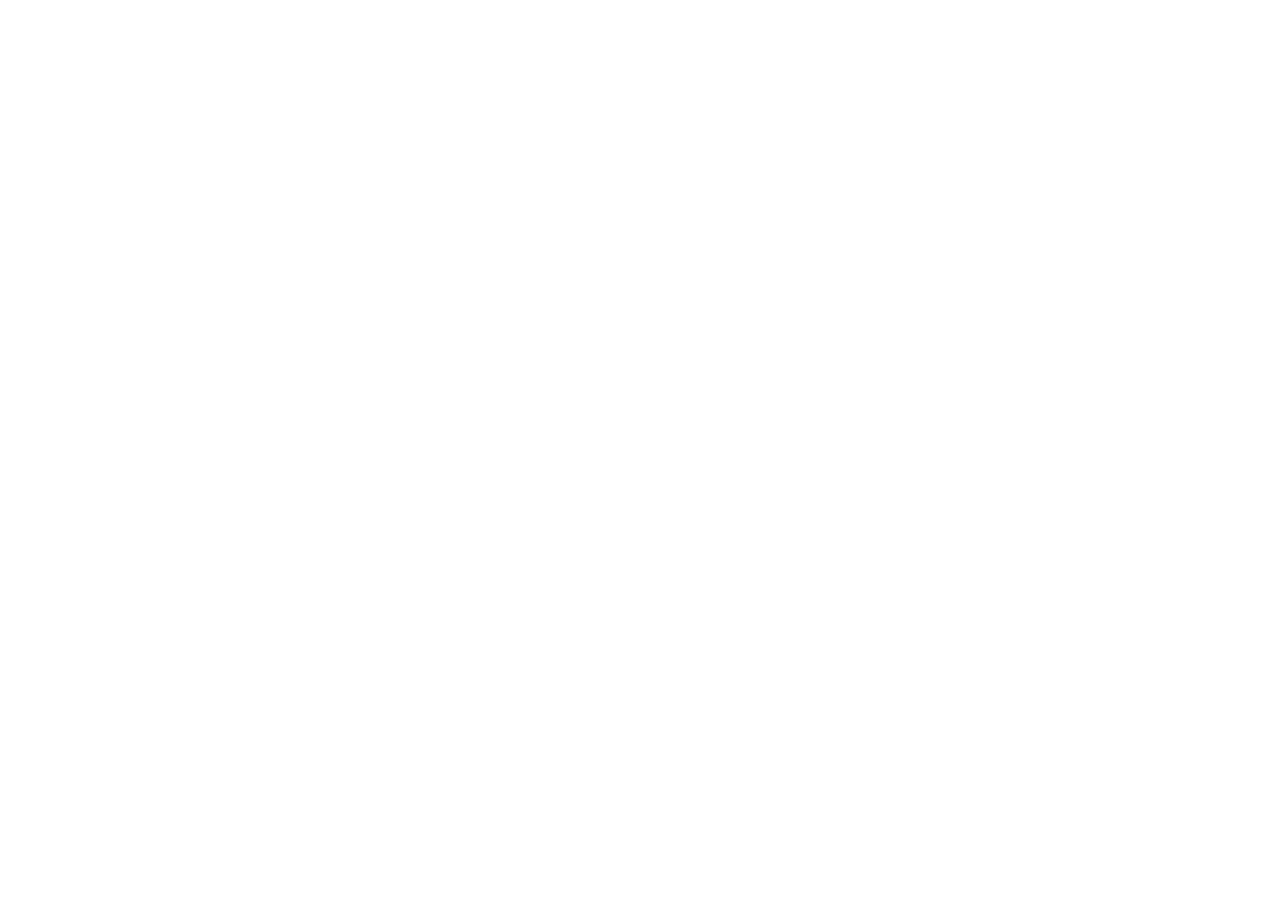
==== index.html @ 851a2a56 "新規作成" ====
<!DOCTYPE html>
<html lang="ja">

<head>
  <meta charset="UTF-8">
  <meta name="viewport" content="width=device-width, initial-scale=1.0">
  <title>Document</title>
  <meta name="description" content="ページの内容を表す文章" />
  <!-- <meta name="robots" content="noindex,nofollow" /> 検索エンジンに掲載しない場合は記載 -->

  <!-- ブラウザによる電話番号・メールの自動リンクを無効化 -->
  <meta name="format-detection" content="email=no,telephone=no,address=no" />

  <!-- ##### ⬇︎ OGPタグ ⬇︎ ##### -->
  <meta property="og:url" content="ページのURL" />
  <meta property="og:title" content="ページのタイトル" />
  <meta property="og:type" content="ページのタイプ">
  <meta property="og:description" content="記事の抜粋" />
  <meta property="og:image" content="画像のURL" />
  <meta name="twitter:card" content="カード種類" />
  <meta name="twitter:site" content="@Twitterユーザー名" />
  <meta property="og:site_name" content="サイト名" />
  <meta property="og:locale" content="ja_JP" />
  <meta property="fb:app_id" content="appIDを入力" />
  <!-- ##### ⬆︎ OGPタグ ⬆︎ ##### -->

  <!-- ##### ⬇︎ サイトアイコン ⬇︎ ##### -->
  <link rel="icon" href="画像URL" sizes="16x16" type="image/png" />
  <link rel="icon" href="画像URL" sizes="32x32" type="image/png" />
  <link rel="icon" href="画像URL" sizes="48x48" type="image/png" />
  <link rel="icon" href="画像URL" sizes="62x62" type="image/png" />
  <!-- ##### ⬆︎ サイトアイコン ⬆︎ ##### -->

  <!-- ##### ⬇︎ css / javascript 読み込み ⬇︎ ##### -->
  <link rel="stylesheet" href="/style/css/style.css">
  <script src="/js/common.js"></script>
  <!-- ##### ⬆︎ css / javascript 読み込み ⬆︎ ##### -->

</head>

<body>
  <div class="container">

    <!-- ############ header ヘッダー ############ -->
    <header>

      <!-- ############ nav ナビゲーション ############ -->
      <nav>

      </nav>
      <!-- ############ /nav ナビゲーション ############ -->

    </header>
    <!-- ############ /header ヘッダー ############ -->

    <!-- ======================================================================= -->

    <!-- ############ top-〇〇 メインビジュアル ############ -->

    <!-- ############ /top-〇〇 メインビジュアル ############ -->
  </div>


  <!-- ##### ⬇︎ jQuey / javascript 読み込み ⬇︎ ##### -->
  <script src="https://code.jquery.com/jquery-3.7.1.min.js"
    integrity="sha256-/JqT3SQfawRcv/BIHPThkBvs0OEvtFFmqPF/lYI/Cxo=" crossorigin="anonymous"></script>
  <!-- ##### ⬆︎ jQuey / javascript 読み込み ⬆︎ ##### -->
</body>

</html>
---- style/css/style.css ----
@charset "UTF-8";
/* ==================================================
 style.scss
 各scssファイルを定義
================================================== */
/* ==================================================
 baseフォルダ
================================================== */
/* ==================================================
 _base.scss
 全ページ共通のタグスタイル 定義
================================================== */
/* ==================================================
 _variables.scss
 変数 定義
================================================== */
/* ==================================================
 カラー変数定義
================================================== */
/* ==== サイト基本カラー定義 ==== */
/* ==== 白黒カラー定義 ==== */
/* ==== ボタンカラー定義 ==== */
/* ==== ボーダーカラー定義 ==== */
/* ==================================================
 background-imageディレクトリ 変数定義
================================================== */
/* ==================================================
 タグ共通設定
================================================== */
html {
  overflow-y: scroll;
}

body {
  width: 100%;
  box-sizing: border-box;
  background-color: #fff;
}

* {
  margin: 0;
  padding: 0;
}

img {
  max-width: 100%;
  height: auto;
  vertical-align: bottom;
  overflow: hidden;
  border: 0;
}

li {
  list-style: none;
}

a {
  text-decoration: none;
}

/* ==================================================
 _reset.scss
 リセットcss
================================================== */
/*! destyle.css v4.0.0 | MIT License | https://github.com/nicolas-cusan/destyle.min.css */
*, ::before, ::after {
  box-sizing: border-box;
  border-style: solid;
  border-width: 0;
}

html {
  line-height: 1.15;
  -webkit-text-size-adjust: 100%;
  -webkit-tap-highlight-color: transparent;
}

body {
  margin: 0;
}

main {
  display: block;
}

p, table, blockquote, address, pre, iframe, form, figure, dl {
  margin: 0;
}

h1, h2, h3, h4, h5, h6 {
  font-size: inherit;
  font-weight: inherit;
  margin: 0;
}

ul, ol {
  margin: 0;
  padding: 0;
  list-style: none;
}

dt {
  font-weight: 700;
}

dd {
  margin-left: 0;
}

hr {
  box-sizing: content-box;
  height: 0;
  overflow: visible;
  border-top-width: 1px;
  margin: 0;
  clear: both;
  color: inherit;
}

pre {
  font-family: monospace, monospace;
  font-size: inherit;
}

address {
  font-style: inherit;
}

a {
  background-color: transparent;
  text-decoration: none;
  color: inherit;
}

abbr[title] {
  text-decoration: underline dotted;
}

b, strong {
  font-weight: bolder;
}

code, kbd, samp {
  font-family: monospace, monospace;
  font-size: inherit;
}

small {
  font-size: 80%;
}

sub, sup {
  font-size: 75%;
  line-height: 0;
  position: relative;
  vertical-align: baseline;
}

sub {
  bottom: -0.25em;
}

sup {
  top: -0.5em;
}

svg, img, embed, object, iframe {
  vertical-align: bottom;
}

button, input, optgroup, select, textarea {
  -webkit-appearance: none;
  appearance: none;
  vertical-align: middle;
  color: inherit;
  font: inherit;
  background: transparent;
  padding: 0;
  margin: 0;
  border-radius: 0;
  text-align: inherit;
  text-transform: inherit;
}

button, [type=button], [type=reset], [type=submit] {
  cursor: pointer;
}

button:disabled, [type=button]:disabled, [type=reset]:disabled, [type=submit]:disabled {
  cursor: default;
}

:-moz-focusring {
  outline: auto;
}

select:disabled {
  opacity: inherit;
}

option {
  padding: 0;
}

fieldset {
  margin: 0;
  padding: 0;
  min-width: 0;
}

legend {
  padding: 0;
}

progress {
  vertical-align: baseline;
}

textarea {
  overflow: auto;
}

[type=number]::-webkit-inner-spin-button, [type=number]::-webkit-outer-spin-button {
  height: auto;
}

[type=search] {
  outline-offset: -2px;
}

[type=search]::-webkit-search-decoration {
  -webkit-appearance: none;
}

::-webkit-file-upload-button {
  -webkit-appearance: button;
  font: inherit;
}

[type=number] {
  -moz-appearance: textfield;
}

label[for] {
  cursor: pointer;
}

details {
  display: block;
}

summary {
  display: list-item;
}

[contenteditable]:focus {
  outline: auto;
}

table {
  border-color: inherit;
  border-collapse: collapse;
}

caption {
  text-align: left;
}

td, th {
  vertical-align: top;
  padding: 0;
}

th {
  text-align: left;
  font-weight: 700;
}

/* ==================================================
 pageフォルダ
================================================== */
/* ==================================================
 mixinフォルダ
================================================== */
/* ==================================================
 _mixin.scss
 mixinスタイル 定義
================================================== */
/* ==================================================
 _animation.scss
 アニメーションスタイル 定義
================================================== */
/* ==================================================
 animation基本設定
================================================== */
/* ==================================================
 ※以下は他scssファイルでの定義方法
 @mixinで定義した引数のプロパティを書き換えるだけで個別にアニメーションを指定することができる
 @include animation(
    $name: sk-bouncedelay;
		$duration: 3s;
		$timing-function: ease-in-out,
  );
================================================== */
/* ==================================================
 ページ最大横幅
================================================== */
/* ==================================================
 内部コンテンツ横幅
================================================== */
/* ==================================================
 _mixin.scss
 mixinスタイル 定義
================================================== */
/* ==================================================
 configフォルダ
================================================== */
/* ==================================================
 _function.scss
 関数 定義
================================================== */
/* ==================================================
 フォントのvw単位計算
 ※定義方法
 p {
	font-size: responsiveFontSizeClamp(最小フォントサイズ,最大フォントサイズ,最小ウィンドウサイズ,最大ウィンドウサイズ);
 }
================================================== */
/* ==================================================
 _mediaquery.scss
 メディアクエリ 定義
================================================== */
/* ==================================================
 メディアクエリ 基本サイズ
================================================== */
/* ==================================================
 メディアクエリ mixin定義
 ※以下は定義方法
.class {
 width: 50%;
 @include tab {
		width: 100%
 }
}
================================================== */
/* ==================================================
 デバイス非表示・表示
================================================== */
.is-pc {
  display: none;
}

.is-tab {
  display: none;
}

.is-sp {
  display: none;
}

/* ==================================================
 configフォルダ
================================================== */
/* ==================================================
 _font.scss
 フォント・文字サイズ 定義
================================================== */
/* ==================================================
 フォントベース
================================================== */
body {
  font-family: "游ゴシック体", YuGothic, "游ゴシック", "Yu Gothic", sans-serif;
  line-height: 1.8;
  letter-spacing: 0.1rem;
  font-size: 100%;
  -webkit-text-size-adjust: 100%;
  color: #ccc;
}

/* ==================================================
 見出しフォントサイズ
 h1: 24 ~ 28px;
 h2: 20 ~ 24px;
 h3: 18 ~ 20px;
 h4: 16 ~ 18px;
================================================== */
/* ==================================================
 フォントサイズ
 x-small: 10 ~ 12px
 small: 12 ~ 14px
 medium: 14px ~ 16px
 large: 16px ~ 18px
 x-large: 18 ~ 20px 
================================================== */
/*
@use "config/setting";
*/
/* ==================================================
 moduleフォルダ
================================================== */
/* ==================================================
 mixinフォルダ
================================================== */
/* ==================================================
 _mixin.scss
 mixinスタイル 定義
================================================== */
/* ==================================================
 _header.scss
 ヘッダーのスタイル定義
================================================== */
/* ==================================================
 共通ヘッダー
================================================== */
/* ==================================================
 mixinフォルダ
================================================== */
/* ==================================================
 _mixin.scss
 mixinスタイル 定義
================================================== */
/* ==================================================
 _footer.scss
 フッターのスタイル定義
================================================== */
/* ==================================================
 共通フッター
================================================== */
/* 
@use "module/snav";
@use "module/gnav";
@use "module/share";
@use "module/table";
*/
/* ==================================================
 componentフォルダ
================================================== */
/*
@use "component/button";
@use "component/link";
@use "component/description";
@use "component/card";
@use "component/blog-card";
*//*# sourceMappingURL=style.css.map */
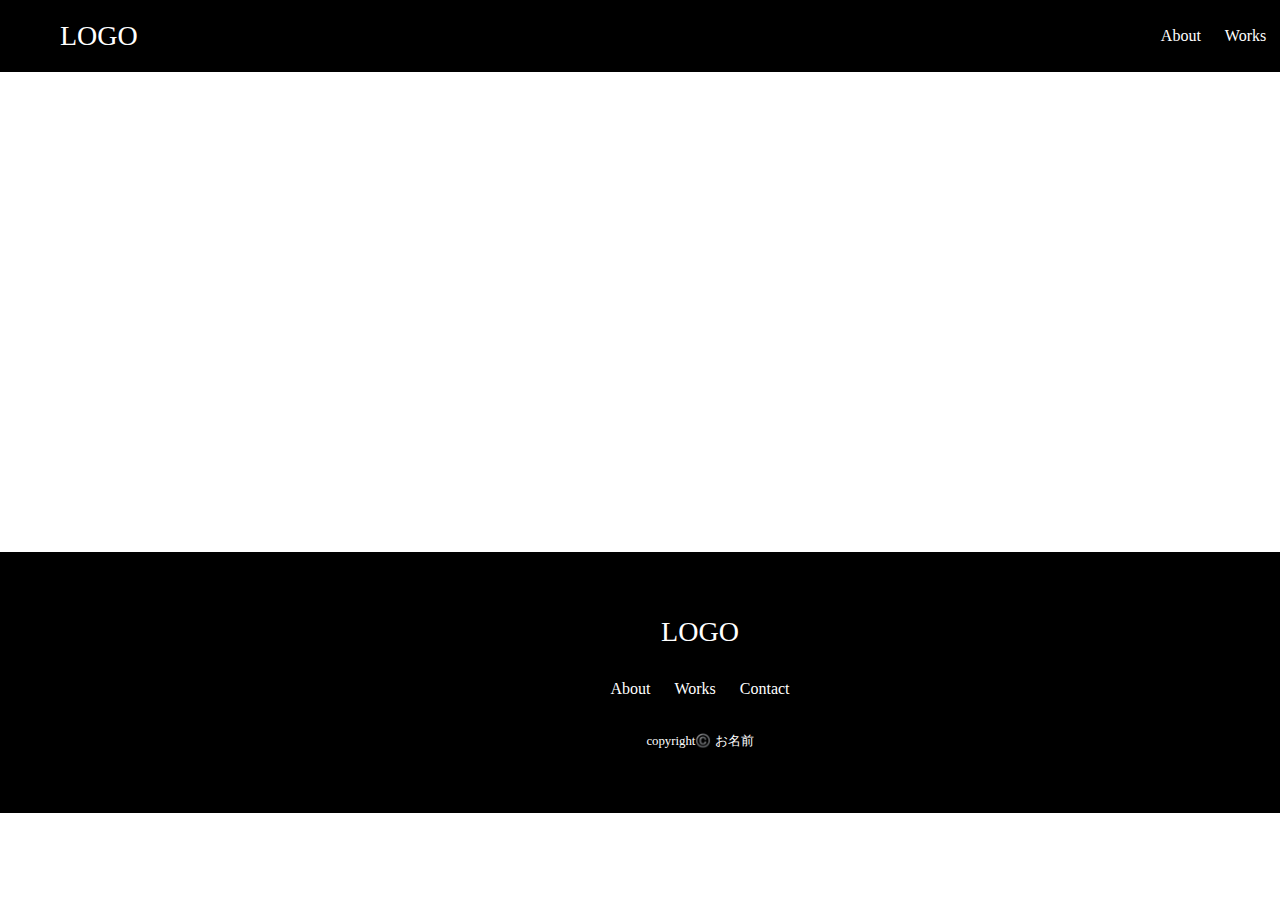
==== commit 587e76d2: "ベースコーディング作成" ====
--- a/index.html
+++ b/index.html
@@ -1,70 +1,78 @@
+<!-- ==============================================
+ index.html
+ トップページ
+==============================================-->
 <!DOCTYPE html>
 <html lang="ja">
 
-<head>
-  <meta charset="UTF-8">
-  <meta name="viewport" content="width=device-width, initial-scale=1.0">
-  <title>Document</title>
-  <meta name="description" content="ページの内容を表す文章" />
-  <!-- <meta name="robots" content="noindex,nofollow" /> 検索エンジンに掲載しない場合は記載 -->
+  <head>
+    <meta charset="UTF-8">
+    <meta name="viewport" content="width=device-width, initial-scale=1.0">
+    <title>Document</title>
+    <meta name="description" content="ページの内容を表す文章" />
+    <!-- <meta name="robots" content="noindex,nofollow" /> 検索エンジンに掲載しない場合は記載 -->
 
-  <!-- ブラウザによる電話番号・メールの自動リンクを無効化 -->
-  <meta name="format-detection" content="email=no,telephone=no,address=no" />
+    <!-- ブラウザによる電話番号・メールの自動リンクを無効化 -->
+    <meta name="format-detection" content="email=no,telephone=no,address=no" />
 
-  <!-- ##### ⬇︎ OGPタグ ⬇︎ ##### -->
-  <meta property="og:url" content="ページのURL" />
-  <meta property="og:title" content="ページのタイトル" />
-  <meta property="og:type" content="ページのタイプ">
-  <meta property="og:description" content="記事の抜粋" />
-  <meta property="og:image" content="画像のURL" />
-  <meta name="twitter:card" content="カード種類" />
-  <meta name="twitter:site" content="@Twitterユーザー名" />
-  <meta property="og:site_name" content="サイト名" />
-  <meta property="og:locale" content="ja_JP" />
-  <meta property="fb:app_id" content="appIDを入力" />
-  <!-- ##### ⬆︎ OGPタグ ⬆︎ ##### -->
+    <!-- ##### ⬇︎ OGPタグ ⬇︎ ##### -->
+    <meta property="og:url" content="ページのURL" />
+    <meta property="og:title" content="ページのタイトル" />
+    <meta property="og:type" content="ページのタイプ">
+    <meta property="og:description" content="記事の抜粋" />
+    <meta property="og:image" content="画像のURL" />
+    <meta name="twitter:card" content="カード種類" />
+    <meta name="twitter:site" content="@Twitterユーザー名" />
+    <meta property="og:site_name" content="サイト名" />
+    <meta property="og:locale" content="ja_JP" />
+    <meta property="fb:app_id" content="appIDを入力" />
+    <!-- ##### ⬆︎ OGPタグ ⬆︎ ##### -->
 
-  <!-- ##### ⬇︎ サイトアイコン ⬇︎ ##### -->
-  <link rel="icon" href="画像URL" sizes="16x16" type="image/png" />
-  <link rel="icon" href="画像URL" sizes="32x32" type="image/png" />
-  <link rel="icon" href="画像URL" sizes="48x48" type="image/png" />
-  <link rel="icon" href="画像URL" sizes="62x62" type="image/png" />
-  <!-- ##### ⬆︎ サイトアイコン ⬆︎ ##### -->
+    <!-- ##### ⬇︎ ファビコン ⬇︎ ##### -->
+    <link rel="favicon" href="画像URL" type="image/png" />
+    <!-- ##### ⬆︎ ファビコン ⬆︎ ##### -->
 
-  <!-- ##### ⬇︎ css / javascript 読み込み ⬇︎ ##### -->
-  <link rel="stylesheet" href="/style/css/style.css">
-  <script src="/js/common.js"></script>
-  <!-- ##### ⬆︎ css / javascript 読み込み ⬆︎ ##### -->
+    <!-- ##### ⬇︎ サイトアイコン ⬇︎ ##### -->
+    <link rel="icon" href="画像URL" sizes="16x16" type="image/png" />
+    <link rel="icon" href="画像URL" sizes="32x32" type="image/png" />
+    <link rel="icon" href="画像URL" sizes="48x48" type="image/png" />
+    <link rel="icon" href="画像URL" sizes="62x62" type="image/png" />
+    <!-- ##### ⬆︎ サイトアイコン ⬆︎ ##### -->
 
-</head>
+    <!-- ##### ⬇︎ css / javascript 読み込み ⬇︎ ##### -->
+    <link rel="stylesheet" href="/style/css/style.css">
+    <!-- ##### ⬆︎ css / javascript 読み込み ⬆︎ ##### -->
 
-<body>
-  <div class="container">
+  </head>
 
-    <!-- ############ header ヘッダー ############ -->
-    <header>
+  <body>
+    <div class="container">
 
-      <!-- ############ nav ナビゲーション ############ -->
-      <nav>
+      <!-- ############ header ヘッダー（JSで共通読み込み include/header.html） Start ############ -->
+      <header class="header" id="js-header"></header>
+      <!-- ############ /header ヘッダー End ############ -->
 
-      </nav>
-      <!-- ############ /nav ナビゲーション ############ -->
+      <!-- ======================================================================= -->
 
-    </header>
-    <!-- ############ /header ヘッダー ############ -->
+      <!-- ############ main コンテンツ内容 Start ############ -->
+      <main class="main">
+      
+      </main>
+      <!-- ############ /main コンテンツ内容 End ############ -->
 
-    <!-- ======================================================================= -->
+      <!-- ======================================================================= -->
 
-    <!-- ############ top-〇〇 メインビジュアル ############ -->
+      <!-- ############ footer フッター（JSで共通読み込み include/footer.html） Start ############ -->
+      <footer class="footer" id="js-footer"></footer>
+      <!-- ############ /footer フッター End ############ -->
 
-    <!-- ############ /top-〇〇 メインビジュアル ############ -->
-  </div>
+    </div>
 
-
-  <!-- ##### ⬇︎ jQuey / javascript 読み込み ⬇︎ ##### -->
-  <script src="https://code.jquery.com/jquery-3.7.1.min.js"
-    integrity="sha256-/JqT3SQfawRcv/BIHPThkBvs0OEvtFFmqPF/lYI/Cxo=" crossorigin="anonymous"></script>
-  <!-- ##### ⬆︎ jQuey / javascript 読み込み ⬆︎ ##### -->
-</body>
+    <!-- ##### ⬇︎ jQuey / javascript 読み込み ⬇︎ ##### -->
+    <script src="https://code.jquery.com/jquery-3.7.1.min.js"
+      integrity="sha256-/JqT3SQfawRcv/BIHPThkBvs0OEvtFFmqPF/lYI/Cxo=" crossorigin="anonymous"></script>
+      <script src="/js/common.js" defer></script>
+    <!-- ##### ⬆︎ jQuey / javascript 読み込み ⬆︎ ##### -->
+  </body>
 
 </html>--- a/style/css/style.css
+++ b/style/css/style.css
@@ -25,266 +25,106 @@
  background-imageディレクトリ 変数定義
 ================================================== */
 /* ==================================================
- タグ共通設定
-================================================== */
-html {
-  overflow-y: scroll;
-}
-
-body {
-  width: 100%;
-  box-sizing: border-box;
-  background-color: #fff;
-}
-
-* {
-  margin: 0;
-  padding: 0;
-}
-
-img {
-  max-width: 100%;
-  height: auto;
-  vertical-align: bottom;
-  overflow: hidden;
-  border: 0;
-}
-
-li {
-  list-style: none;
-}
-
-a {
-  text-decoration: none;
-}
-
-/* ==================================================
- _reset.scss
- リセットcss
-================================================== */
-/*! destyle.css v4.0.0 | MIT License | https://github.com/nicolas-cusan/destyle.min.css */
-*, ::before, ::after {
-  box-sizing: border-box;
-  border-style: solid;
-  border-width: 0;
-}
-
-html {
-  line-height: 1.15;
-  -webkit-text-size-adjust: 100%;
-  -webkit-tap-highlight-color: transparent;
-}
-
-body {
-  margin: 0;
-}
-
-main {
-  display: block;
-}
-
-p, table, blockquote, address, pre, iframe, form, figure, dl {
-  margin: 0;
-}
-
-h1, h2, h3, h4, h5, h6 {
-  font-size: inherit;
-  font-weight: inherit;
-  margin: 0;
-}
-
-ul, ol {
-  margin: 0;
-  padding: 0;
-  list-style: none;
-}
-
-dt {
-  font-weight: 700;
-}
-
-dd {
-  margin-left: 0;
-}
-
-hr {
-  box-sizing: content-box;
-  height: 0;
-  overflow: visible;
-  border-top-width: 1px;
-  margin: 0;
-  clear: both;
-  color: inherit;
-}
-
-pre {
-  font-family: monospace, monospace;
-  font-size: inherit;
-}
-
-address {
-  font-style: inherit;
-}
-
-a {
-  background-color: transparent;
-  text-decoration: none;
-  color: inherit;
-}
-
-abbr[title] {
-  text-decoration: underline dotted;
-}
-
-b, strong {
-  font-weight: bolder;
-}
-
-code, kbd, samp {
-  font-family: monospace, monospace;
-  font-size: inherit;
-}
-
-small {
-  font-size: 80%;
-}
-
-sub, sup {
-  font-size: 75%;
-  line-height: 0;
-  position: relative;
-  vertical-align: baseline;
-}
-
-sub {
-  bottom: -0.25em;
-}
-
-sup {
-  top: -0.5em;
-}
-
-svg, img, embed, object, iframe {
-  vertical-align: bottom;
-}
-
-button, input, optgroup, select, textarea {
-  -webkit-appearance: none;
-  appearance: none;
-  vertical-align: middle;
-  color: inherit;
-  font: inherit;
-  background: transparent;
-  padding: 0;
-  margin: 0;
-  border-radius: 0;
-  text-align: inherit;
-  text-transform: inherit;
-}
-
-button, [type=button], [type=reset], [type=submit] {
-  cursor: pointer;
-}
-
-button:disabled, [type=button]:disabled, [type=reset]:disabled, [type=submit]:disabled {
-  cursor: default;
-}
-
-:-moz-focusring {
-  outline: auto;
-}
-
-select:disabled {
-  opacity: inherit;
-}
-
-option {
-  padding: 0;
-}
-
-fieldset {
-  margin: 0;
-  padding: 0;
-  min-width: 0;
-}
-
-legend {
-  padding: 0;
-}
-
-progress {
-  vertical-align: baseline;
-}
-
-textarea {
-  overflow: auto;
-}
-
-[type=number]::-webkit-inner-spin-button, [type=number]::-webkit-outer-spin-button {
-  height: auto;
-}
-
-[type=search] {
-  outline-offset: -2px;
-}
-
-[type=search]::-webkit-search-decoration {
-  -webkit-appearance: none;
-}
-
-::-webkit-file-upload-button {
-  -webkit-appearance: button;
-  font: inherit;
-}
-
-[type=number] {
-  -moz-appearance: textfield;
-}
-
-label[for] {
-  cursor: pointer;
-}
-
-details {
-  display: block;
-}
-
-summary {
-  display: list-item;
-}
-
-[contenteditable]:focus {
-  outline: auto;
-}
-
-table {
-  border-color: inherit;
-  border-collapse: collapse;
-}
-
-caption {
-  text-align: left;
-}
-
-td, th {
-  vertical-align: top;
-  padding: 0;
-}
-
-th {
-  text-align: left;
-  font-weight: 700;
-}
-
-/* ==================================================
- pageフォルダ
-================================================== */
-/* ==================================================
- mixinフォルダ
+ _font.scss
+ フォント・文字サイズ 定義
+================================================== */
+/* ==================================================
+ _function.scss
+ 関数 定義
+================================================== */
+/* ==================================================
+ _base.scss
+ 全ページ共通のタグスタイル 定義
+================================================== */
+/* ==================================================
+ _mq.scss
+ メディアクエリ 定義
+================================================== */
+/* ==================================================
+ メディアクエリ 基本サイズ
+================================================== */
+/* ==================================================
+ メディアクエリ mixin定義
+ ※以下は定義方法
+.class {
+ width: 50%;
+ @include tab {
+		width: 100%
+ }
+}
+================================================== */
+/* ==================================================
+ デバイス非表示・表示
+================================================== */
+.is-pc {
+  display: none;
+}
+
+.is-tab {
+  display: none;
+}
+
+.is-sp {
+  display: none;
+}
+
+/* ==================================================
+ _base.scss
+ 全ページ共通のタグスタイル 定義
+================================================== */
+/* ==================================================
+ フォントのvw単位計算
+ ※定義方法
+ p {
+	font-size: responsiveFontSizeClamp(最小フォントサイズ,最大フォントサイズ,最小ウィンドウサイズ,最大ウィンドウサイズ);
+ }
+================================================== */
+/* ==================================================
+ _base.scss
+ 全ページ共通のタグスタイル 定義
+================================================== */
+/* ==================================================
+ 見出しフォントサイズ(spサイズ ~ pcサイズ)
+ h1: 24 ~ 28px;
+ h2: 20 ~ 24px;
+ h3: 18 ~ 20px;
+ h4: 16 ~ 18px;
+================================================== */
+/* ==================================================
+ フォントサイズ(spサイズ ~ pcサイズ)
+ x-small: 10 ~ 12px
+ small: 12 ~ 14px
+ medium: 14px ~ 16px
+ large: 16px ~ 18px
+ x-large: 18 ~ 20px 
+================================================== */
+/* ==================================================
+ _function.scss
+ 関数 定義
+================================================== */
+/* ==================================================
+ _base.scss
+ 全ページ共通のタグスタイル 定義
+================================================== */
+/* ==================================================
+ _font.scss
+ フォント・文字サイズ 定義
+================================================== */
+/* ==================================================
+ _function.scss
+ 関数 定義
 ================================================== */
 /* ==================================================
  _mixin.scss
  mixinスタイル 定義
+================================================== */
+/* ==================================================
+ _base.scss
+ 全ページ共通のタグスタイル 定義
+================================================== */
+/* ==================================================
+ _font.scss
+ フォント・文字サイズ 定義
 ================================================== */
 /* ==================================================
  _animation.scss
@@ -303,94 +143,303 @@
   );
 ================================================== */
 /* ==================================================
- ページ最大横幅
-================================================== */
-/* ==================================================
- 内部コンテンツ横幅
-================================================== */
-/* ==================================================
- _mixin.scss
- mixinスタイル 定義
+ 画面最大幅（PC画面をレスポンシブ対応させないための横幅）
+================================================== */
+/* ==================================================
+ コンテンツ最大幅
+================================================== */
+/* ==================================================
+ 内部コンテンツ幅
+================================================== */
+/* ==================================================
+ タグ共通設定
+================================================== */
+html {
+  overflow-y: scroll;
+}
+
+body {
+  width: 100%;
+  box-sizing: border-box;
+  background-color: #fff;
+}
+
+* {
+  margin: 0;
+  padding: 0;
+}
+
+img {
+  max-width: 100%;
+  height: auto;
+  vertical-align: bottom;
+  overflow: hidden;
+  border: 0;
+}
+
+li {
+  list-style: none;
+}
+
+p {
+  line-height: 1.5;
+  letter-spacing: 0.1;
+  color: #ccc;
+}
+
+a {
+  text-decoration: none;
+}
+
+/* ==================================================
+ ページレイアウト
+================================================== */
+@media screen and (min-width: 1025px) {
+  .container {
+    min-width: 1400px;
+  }
+}
+
+.main {
+  height: 480px;
+}
+
+/* ==================================================
+ _reset.scss
+ リセットcss
+================================================== */
+/*! destyle.css v4.0.0 | MIT License | https://github.com/nicolas-cusan/destyle.min.css */
+*, ::before, ::after {
+  box-sizing: border-box;
+  border-style: solid;
+  border-width: 0;
+}
+
+html {
+  line-height: 1.15;
+  -webkit-text-size-adjust: 100%;
+  -webkit-tap-highlight-color: transparent;
+}
+
+body {
+  margin: 0;
+}
+
+main {
+  display: block;
+}
+
+p, table, blockquote, address, pre, iframe, form, figure, dl {
+  margin: 0;
+}
+
+h1, h2, h3, h4, h5, h6 {
+  font-size: inherit;
+  font-weight: inherit;
+  margin: 0;
+}
+
+ul, ol {
+  margin: 0;
+  padding: 0;
+  list-style: none;
+}
+
+dt {
+  font-weight: 700;
+}
+
+dd {
+  margin-left: 0;
+}
+
+hr {
+  box-sizing: content-box;
+  height: 0;
+  overflow: visible;
+  border-top-width: 1px;
+  margin: 0;
+  clear: both;
+  color: inherit;
+}
+
+pre {
+  font-family: monospace, monospace;
+  font-size: inherit;
+}
+
+address {
+  font-style: inherit;
+}
+
+a {
+  background-color: transparent;
+  text-decoration: none;
+  color: inherit;
+}
+
+abbr[title] {
+  -webkit-text-decoration: underline dotted;
+          text-decoration: underline dotted;
+}
+
+b, strong {
+  font-weight: bolder;
+}
+
+code, kbd, samp {
+  font-family: monospace, monospace;
+  font-size: inherit;
+}
+
+small {
+  font-size: 80%;
+}
+
+sub, sup {
+  font-size: 75%;
+  line-height: 0;
+  position: relative;
+  vertical-align: baseline;
+}
+
+sub {
+  bottom: -0.25em;
+}
+
+sup {
+  top: -0.5em;
+}
+
+svg, img, embed, object, iframe {
+  vertical-align: bottom;
+}
+
+button, input, optgroup, select, textarea {
+  -webkit-appearance: none;
+  -moz-appearance: none;
+       appearance: none;
+  vertical-align: middle;
+  color: inherit;
+  font: inherit;
+  background: transparent;
+  padding: 0;
+  margin: 0;
+  border-radius: 0;
+  text-align: inherit;
+  text-transform: inherit;
+}
+
+button, [type=button], [type=reset], [type=submit] {
+  cursor: pointer;
+}
+
+button:disabled, [type=button]:disabled, [type=reset]:disabled, [type=submit]:disabled {
+  cursor: default;
+}
+
+:-moz-focusring {
+  outline: auto;
+}
+
+select:disabled {
+  opacity: inherit;
+}
+
+option {
+  padding: 0;
+}
+
+fieldset {
+  margin: 0;
+  padding: 0;
+  min-width: 0;
+}
+
+legend {
+  padding: 0;
+}
+
+progress {
+  vertical-align: baseline;
+}
+
+textarea {
+  overflow: auto;
+}
+
+[type=number]::-webkit-inner-spin-button, [type=number]::-webkit-outer-spin-button {
+  height: auto;
+}
+
+[type=search] {
+  outline-offset: -2px;
+}
+
+[type=search]::-webkit-search-decoration {
+  -webkit-appearance: none;
+}
+
+::-webkit-file-upload-button {
+  -webkit-appearance: button;
+  font: inherit;
+}
+
+[type=number] {
+  -moz-appearance: textfield;
+}
+
+label[for] {
+  cursor: pointer;
+}
+
+details {
+  display: block;
+}
+
+summary {
+  display: list-item;
+}
+
+[contenteditable]:focus {
+  outline: auto;
+}
+
+table {
+  border-color: inherit;
+  border-collapse: collapse;
+}
+
+caption {
+  text-align: left;
+}
+
+td, th {
+  vertical-align: top;
+  padding: 0;
+}
+
+th {
+  text-align: left;
+  font-weight: 700;
+}
+
+/* ==================================================
+ pageフォルダ
+================================================== */
+/* ==================================================
+ _top.scss
+ TOPページのスタイル定義
+================================================== */
+/* ==================================================
+ _about.scss
+ Aboutページのスタイル定義
+================================================== */
+/* ==================================================
+ mixinフォルダ
 ================================================== */
 /* ==================================================
  configフォルダ
-================================================== */
-/* ==================================================
- _function.scss
- 関数 定義
-================================================== */
-/* ==================================================
- フォントのvw単位計算
- ※定義方法
- p {
-	font-size: responsiveFontSizeClamp(最小フォントサイズ,最大フォントサイズ,最小ウィンドウサイズ,最大ウィンドウサイズ);
- }
-================================================== */
-/* ==================================================
- _mediaquery.scss
- メディアクエリ 定義
-================================================== */
-/* ==================================================
- メディアクエリ 基本サイズ
-================================================== */
-/* ==================================================
- メディアクエリ mixin定義
- ※以下は定義方法
-.class {
- width: 50%;
- @include tab {
-		width: 100%
- }
-}
-================================================== */
-/* ==================================================
- デバイス非表示・表示
-================================================== */
-.is-pc {
-  display: none;
-}
-
-.is-tab {
-  display: none;
-}
-
-.is-sp {
-  display: none;
-}
-
-/* ==================================================
- configフォルダ
-================================================== */
-/* ==================================================
- _font.scss
- フォント・文字サイズ 定義
-================================================== */
-/* ==================================================
- フォントベース
-================================================== */
-body {
-  font-family: "游ゴシック体", YuGothic, "游ゴシック", "Yu Gothic", sans-serif;
-  line-height: 1.8;
-  letter-spacing: 0.1rem;
-  font-size: 100%;
-  -webkit-text-size-adjust: 100%;
-  color: #ccc;
-}
-
-/* ==================================================
- 見出しフォントサイズ
- h1: 24 ~ 28px;
- h2: 20 ~ 24px;
- h3: 18 ~ 20px;
- h4: 16 ~ 18px;
-================================================== */
-/* ==================================================
- フォントサイズ
- x-small: 10 ~ 12px
- small: 12 ~ 14px
- medium: 14px ~ 16px
- large: 16px ~ 18px
- x-large: 18 ~ 20px 
 ================================================== */
 /*
 @use "config/setting";
@@ -399,44 +448,105 @@
  moduleフォルダ
 ================================================== */
 /* ==================================================
- mixinフォルダ
-================================================== */
-/* ==================================================
- _mixin.scss
- mixinスタイル 定義
-================================================== */
-/* ==================================================
  _header.scss
  ヘッダーのスタイル定義
 ================================================== */
 /* ==================================================
- 共通ヘッダー
-================================================== */
-/* ==================================================
- mixinフォルダ
-================================================== */
-/* ==================================================
- _mixin.scss
- mixinスタイル 定義
-================================================== */
+ ヘッダー
+================================================== */
+.header {
+  height: 72px;
+  line-height: 72px;
+  background-color: black;
+  color: #fff;
+}
+.header__inner {
+  max-width: 1280px;
+  margin: 0 auto;
+  display: flex;
+  align-items: flex-end;
+  justify-content: space-between;
+}
+.header__logo {
+  font-size: clamp(1.5rem, 1.417rem + 0.42vw, 1.75rem);
+  font-weight: 24px;
+}
+@media screen and (max-width: 1024px) {
+  .header {
+    padding: 0 32px;
+  }
+}
+@media screen and (max-width: 767px) {
+  .header {
+    padding: 0 16px;
+  }
+}
+
 /* ==================================================
  _footer.scss
  フッターのスタイル定義
 ================================================== */
 /* ==================================================
- 共通フッター
-================================================== */
+ グローバルフッター
+================================================== */
+.footer {
+  background: black;
+  color: #fff;
+}
+.footer__inner {
+  max-width: 1280px;
+  margin: 0 auto;
+  padding: 64px 0;
+}
+.footer__logo {
+  text-align: center;
+  font-size: clamp(1.5rem, 1.417rem + 0.42vw, 1.75rem);
+  margin-bottom: 32px;
+}
+.footer__copyright {
+  text-align: center;
+}
+@media screen and (max-width: 1024px) {
+  .footer {
+    padding: 0 32px;
+  }
+}
+@media screen and (max-width: 767px) {
+  .footer {
+    padding: 0 16px;
+  }
+}
+
+.footer-nav {
+  margin-bottom: 32px;
+}
+.footer-nav__list {
+  display: flex;
+  justify-content: center;
+  gap: 24px;
+}
+
+/* ==================================================
+ _global-nav.scss
+ グローバルナビゲーションのスタイル定義
+================================================== */
+.global-nav__list {
+  display: flex;
+  gap: 24px;
+}
+
 /* 
-@use "module/snav";
-@use "module/gnav";
-@use "module/share";
-@use "module/table";
+@use "module/sidenav";
 */
 /* ==================================================
  componentフォルダ
 ================================================== */
+/* ==================================================
+ _button.scss
+ ボタンのスタイル定義
+================================================== */
 /*
-@use "component/button";
+@use "component/table";
 @use "component/link";
 @use "component/description";
 @use "component/card";
